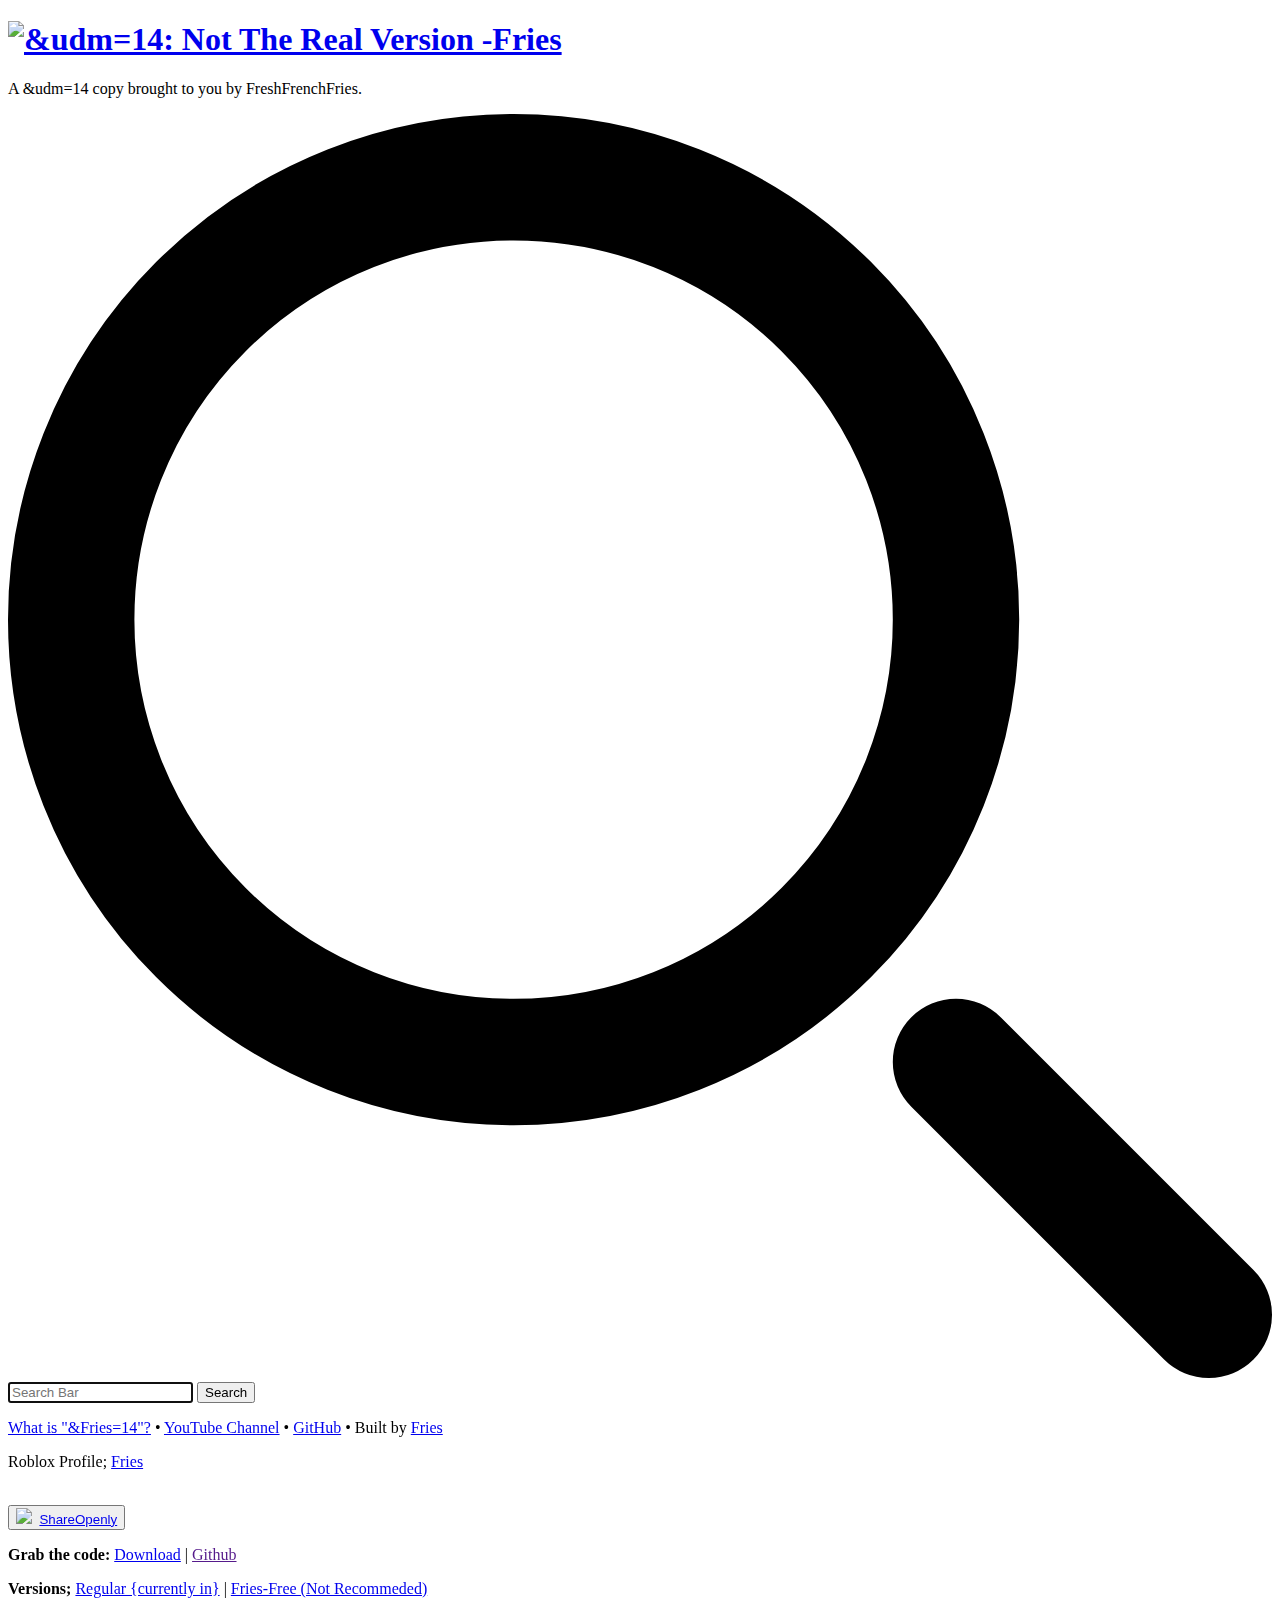
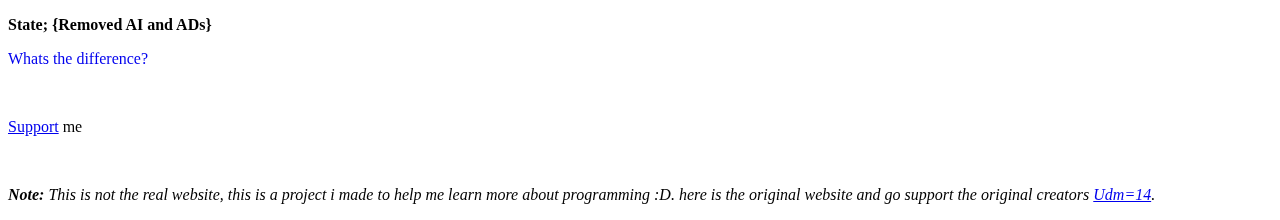
==== index.html @ b97a5347 "Update on index.html" ====
<!--
UDM v1.0.0 | UDM License | udm14.com

CODE HAS BEEN MODIFIED BY FRIES | github.com/fries-byte
-->

<!DOCTYPE html>
<html lang="en" class="no-js">

<head>
  <meta charset="utf-8">
  <meta http-equiv="X-UA-Compatible" content="IE=edge,chrome=1">
  <meta name="viewport" content="width=device-width, initial-scale=1, user-scalable=no">
  <meta http-equiv="Content-Security-Policy" content="upgrade-insecure-requests;">
  <link href="https://unpkg.com/tailwindcss@^1.0/dist/tailwind.min.css" rel="stylesheet" />
  <link rel="stylesheet" href="style.css" />
  <link rel="home" href="/" />
  <link rel="icon" href="TitleLogo.png" type="image/png" />
  <link rel="search" type="application/opensearchdescription+xml" title="&Fries=14 | GitHub" href="search.xml" />
  <title>&Fries=14 | Homepage</title>
  <meta name="description" content="brought by Fries. This is inspired by "udm=14" and dose a Ai-free search and removes ads./>
  <meta name="HandheldFriendly" content="True" />
  <meta name="MobileOptimized" content="320" />
  <script src="https://cdn.tailwindcss.com?plugins=forms,typography,aspect-ratio"></script>
  <script>
    tailwind.config = {
        module.exports = {
          darkMode: 'media',
          // ...
        }
      }
  </script>
</head>

<body>
  <div class="flex h-screen px-5 py-2 lg:p-0 dark:text-white dark:bg-zinc-800">
    <div class="search-box max-w-md lg:max-w-xl m-auto align-middle">
      <h1 class="dark:text-white"><a href="#"><img src="LogoFries=14.png" alt="&udm=14: Not The Real Version -Fries"></a></h1>
      <div class="py-6 text-center mx-6 text-sm lg:text-base">
        <p>A &udm=14 copy brought to you by FreshFrenchFries.</p>
      </div>
      <form class="max-w-xl mx-auto" action="https://www.google.com/search" method="get" onsubmit="searchFormHandler(event)">
        <input type="hidden" name="udm" value="14">
        <div class="relative">
          <div class="absolute inset-y-0 start-0 flex items-center ps-3 pointer-events-none">
            <svg class="w-4 h-4 text-gray-500" aria-hidden="true" xmlns="http://www.w3.org/2000/svg" fill="none" viewBox="0 0 20 20">
              <path stroke="currentColor" stroke-linecap="round" stroke-linejoin="round" stroke-width="2" d="m19 19-4-4m0-7A7 7 0 1 1 1 8a7 7 0 0 1 14 0Z"/>
            </svg>
          </div>
          <input type="search" id="default-search" name="q" class="block w-full p-4 ps-10 text-sm lg:text-lg  text-gray-900 dark:text-white dark:placeholder-gray-400 border border-gray-300 rounded-full dark:bg-zinc-700 bg-gray-50 focus:ring-blue-500 focus:border-blue-500 dark:focus:ring-blue-500 dark:focus:border-blue-500" placeholder="Search Bar" required onkeydown="handleKeyPress(event)" />
          <button type="submit" class="text-white absolute end-2.5 bottom-2.5 bg-blue-700 hover:bg-blue-800 focus:ring-4 focus:outline-none focus:ring-blue-300 font-medium rounded-full text-sm lg:text-lg px-4 py-2 dark:bg-zinc-800 dark:hover:bg-blue-700 dark:focus:ring-blue-800">Search</button>
        </div>
      </form>
      <div class="relative text-sm lg:text-base text-center py-6">
        <p><a href="WhatIsIndex.html" class="font-medium text-yellow-600 dark:text-yellow-500 underline hover:no-underline">What is "&Fries=14"?</a> • <a href="https://www.youtube.com/@freshfrenchfriess" class="font-medium text-blue-600 dark:text-red-500 underline hover:no-underline">YouTube Channel</a> • <a href="https://github.com/Fries-byte" class="font-medium text-green-600 dark:text-black-500 underline hover:no-underline">GitHub</a> • Built by <a href="GitHub.com/Fries-byte" class="font-medium text-red-600 dark:text-yellow-500 underline hover:no-underline">Fries</a>
        </p>
        <p>Roblox Profile; <a href="https://www.roblox.com/users/994068051/profile" class="font-medium text-orange-600 dark:text-green-500 underline hover:no-underline">Fries</a>
        </p>
        <br/>
        <button class="inline-flex items-center font-medium rounded-3xl px-4 py-2 leading-5 bg-gray-200 text-primary-100 text-black hover:text-gray-800 hover:bg-gray-300">
          <img src="share-openly.svg"/>&nbsp;&nbsp;<a href="https://shareopenly.org/share/?url=https://udm14.com&text=udm14.com%3A%20An%20easy-to-use%20shortcut%20for%20an%20AI-free%20Google%20search.%20%28Try%20it%21%29">ShareOpenly</a>
        </button>
        <br/>
        <p class="pt-6 pb-1">
          <strong>Grab the code:</strong> <a class="font-medium text-white-600 dark:text-white underline hover:no-underline" href="DownloadPage.html">Download</a> | <a class="font-medium text-black-600 dark:black-white underline hover:no-underline" href="">Github</a>
        </p>
        <p class="pb-2">
                    <strong>Versions;</strong> <a class="font-medium text-blue-600 dark:text-white underline hover:no-underline" href="index.html">Regular {currently in}</a> | <a class="font-medium text-blue-600 dark:text-white hover:no-underline" href="FriesFree.html">Fries-Free (Not Recommeded)</a>
                    <br>
                    <br>
                    <strong>State;  {Removed AI and ADs}</strong>
                    <br>
<p>
                      <a href="TheDiff.html" style="text-decoration:solid;">Whats the difference?</a>
                    </p>
<br>
        </p>
        <p class="pb-2">
                    <a class="font-medium text-red-600 dark:text-red-500 underline hover:no-underline" href="https://github.com/Fries-byte">Support</a> me
        </p> 
        
        <br/>
        <p class="text-xs lg:text-sm"><em><strong>Note:</strong> This is not the real website, this is a project i made to help me learn more about programming :D. here is the original website and go support the original creators <a class="font-medium text-blue-600 dark:text-white underline hover:no-underline" href="https://udm14.com">Udm=14</a>.</em></p>
      </div>
    </div>
  </div>

  <script>
    function search() {
      const searchTerm = document.getElementById("default-search").value;
      const encodedSearchTerm = encodeURIComponent(searchTerm);
      const googleUrl = "https://www.google.com/search?q=" + encodedSearchTerm + "&udm=14";
      window.location.href = googleUrl;
    }

    function handleKeyPress(event) {
      if (event.keyCode === 13) { // Enter key code
        event.preventDefault(); // Prevent default form submission
        search();
      }
    }

    function searchFormHandler(event) {
      if (!navigator.onLine) {
        event.preventDefault();
        search();
      }
    }

    document.addEventListener("DOMContentLoaded", event => {
      document.getElementById("default-search").focus();
    });

    // Function to extract query parameter from URL
    function getQueryParam(param) {
        const urlParams = new URLSearchParams(window.location.search);
        return urlParams.get(param);
    }

    // Function to fill search input if ?q= parameter is present in URL
    window.onload = function() {
        const searchInput = document.getElementById('default-search');
        const searchTerm = getQueryParam('q');
        if (searchTerm) {
            searchInput.value = searchTerm;
        }
    };  
  </script>
  <script defer data-domain="udm14.com" src="https://analytics.tedium.co/js/script.js"></script>
</body>
</html>
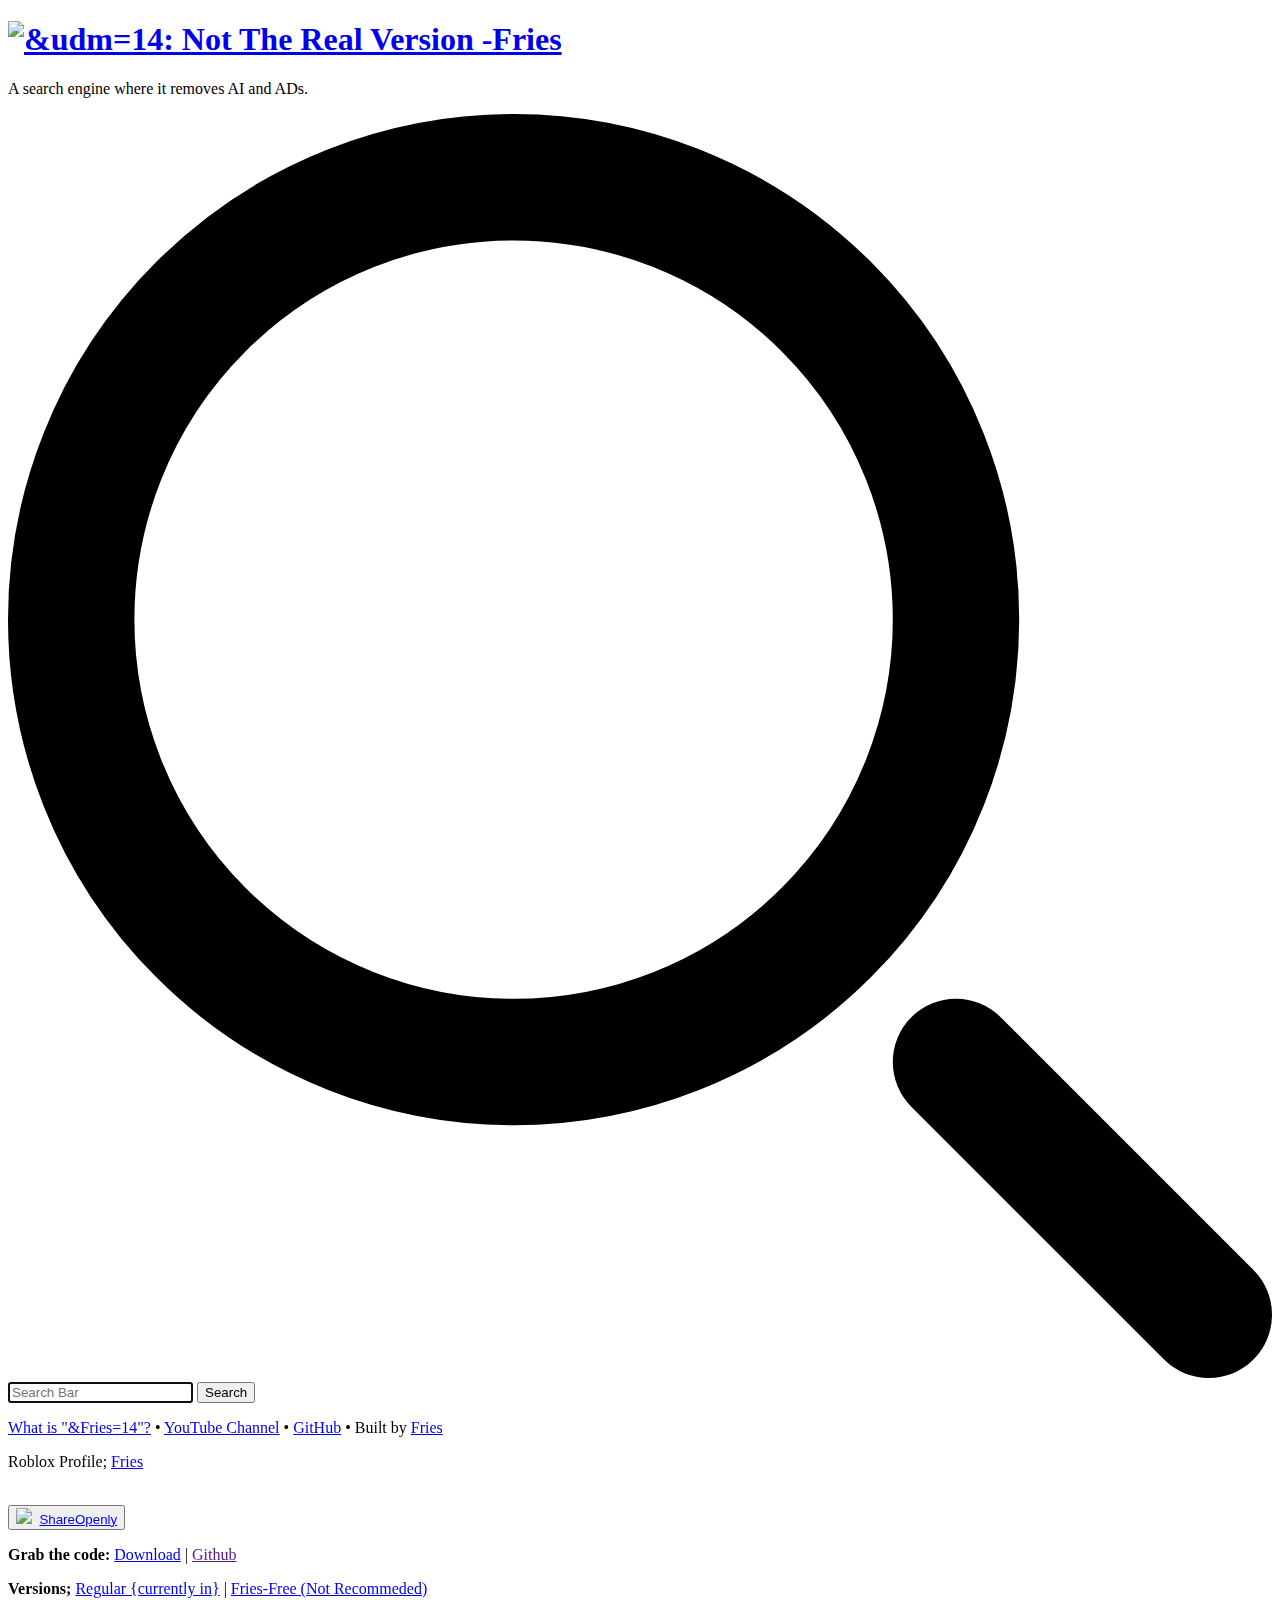
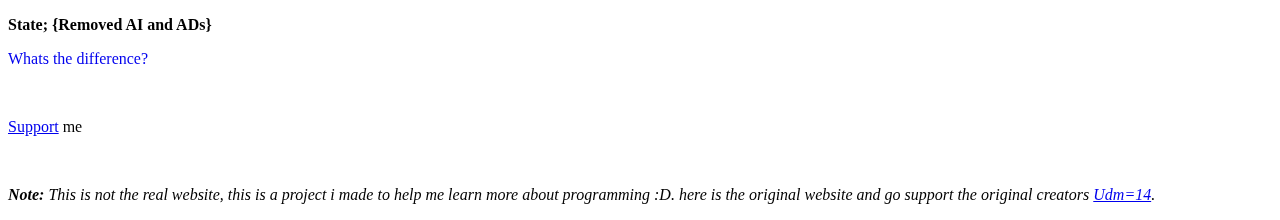
==== commit efd944c7: "Update index.html" ====
--- a/index.html
+++ b/index.html
@@ -35,9 +35,9 @@
 <body>
   <div class="flex h-screen px-5 py-2 lg:p-0 dark:text-white dark:bg-zinc-800">
     <div class="search-box max-w-md lg:max-w-xl m-auto align-middle">
-      <h1 class="dark:text-white"><a href="#"><img src="LogoFries=14.png" alt="&udm=14: Not The Real Version -Fries"></a></h1>
+      <h1 class="dark:text-white"><a href="#"><img src="LogoFries14.png" alt="&udm=14: Not The Real Version -Fries"></a></h1>
       <div class="py-6 text-center mx-6 text-sm lg:text-base">
-        <p>A &udm=14 copy brought to you by FreshFrenchFries.</p>
+        <p>A search engine where it removes AI and ADs.</p>
       </div>
       <form class="max-w-xl mx-auto" action="https://www.google.com/search" method="get" onsubmit="searchFormHandler(event)">
         <input type="hidden" name="udm" value="14">
@@ -69,10 +69,10 @@
                     <br>
                     <br>
                     <strong>State;  {Removed AI and ADs}</strong>
-                    <br>
+                    <br>
 <p>
                       <a href="TheDiff.html" style="text-decoration:solid;">Whats the difference?</a>
-                    </p>
+                    </p>
 <br>
         </p>
         <p class="pb-2">
